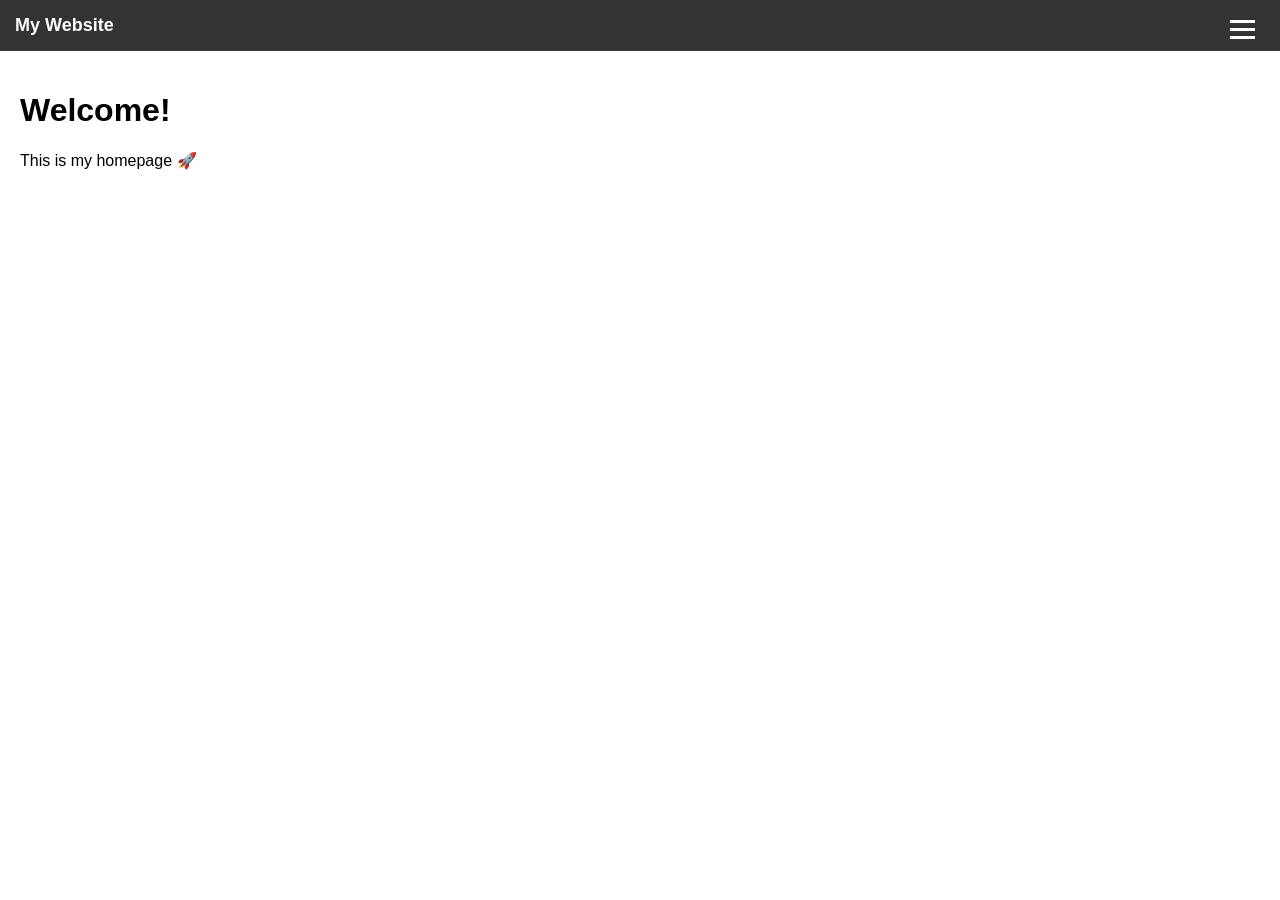
==== Page-Principale.html @ 2b2626e7 "Update Page-Principale.html" ====
<!DOCTYPE html>
<html lang="en">
<head>
    <meta charset="UTF-8">
    <meta name="viewport" content="width=device-width, initial-scale=1.0">
    <title>My Website</title>

    <!-- Link CSS -->
    <link rel="stylesheet" href="style.css">
</head>

<body>

<!-- Navbar -->
<div class="navbar">
    <div class="logo">My Website</div>

    <div class="hamburger" onclick="toggleMenu()">
        <div></div>
        <div></div>
        <div></div>
    </div>

    <div id="menu" class="menu">
        <a href="page-principale.html">Page Principale</a>
        <a href="Règlements.html">Règlements</a>
        <a href="projects.html">Projects</a>
    </div>
</div>

<!-- Page content -->
<div class="content">
    <h1>Welcome!</h1>
    <p>This is my homepage 🚀</p>
</div>

<!-- Link JS -->
<script src="script.js"></script>

</body>
</html>
---- style.css ----
body {
    margin: 0;
    font-family: Arial, sans-serif;
}

/* Navbar */
.navbar {
    background: #333;
    color: white;
    padding: 15px;
    position: relative;
}

/* Logo */
.logo {
    font-size: 18px;
    font-weight: bold;
}

/* Hamburger */
.hamburger {
    position: absolute;
    right: 20px;
    top: 15px;
    cursor: pointer;
}

.hamburger div {
    width: 25px;
    height: 3px;
    background: white;
    margin: 5px;
}

/* Menu */
.menu {
    display: none;
    position: absolute;
    right: 20px;
    top: 60px;
    background: #444;
    padding: 10px;
    border-radius: 8px;
}

.menu a {
    display: block;
    color: white;
    text-decoration: none;
    padding: 10px;
}

.menu a:hover {
    background: #555;
}

/* Show menu */
.show {
    display: block;
}

/* Content */
.content {
    padding: 20px;
}
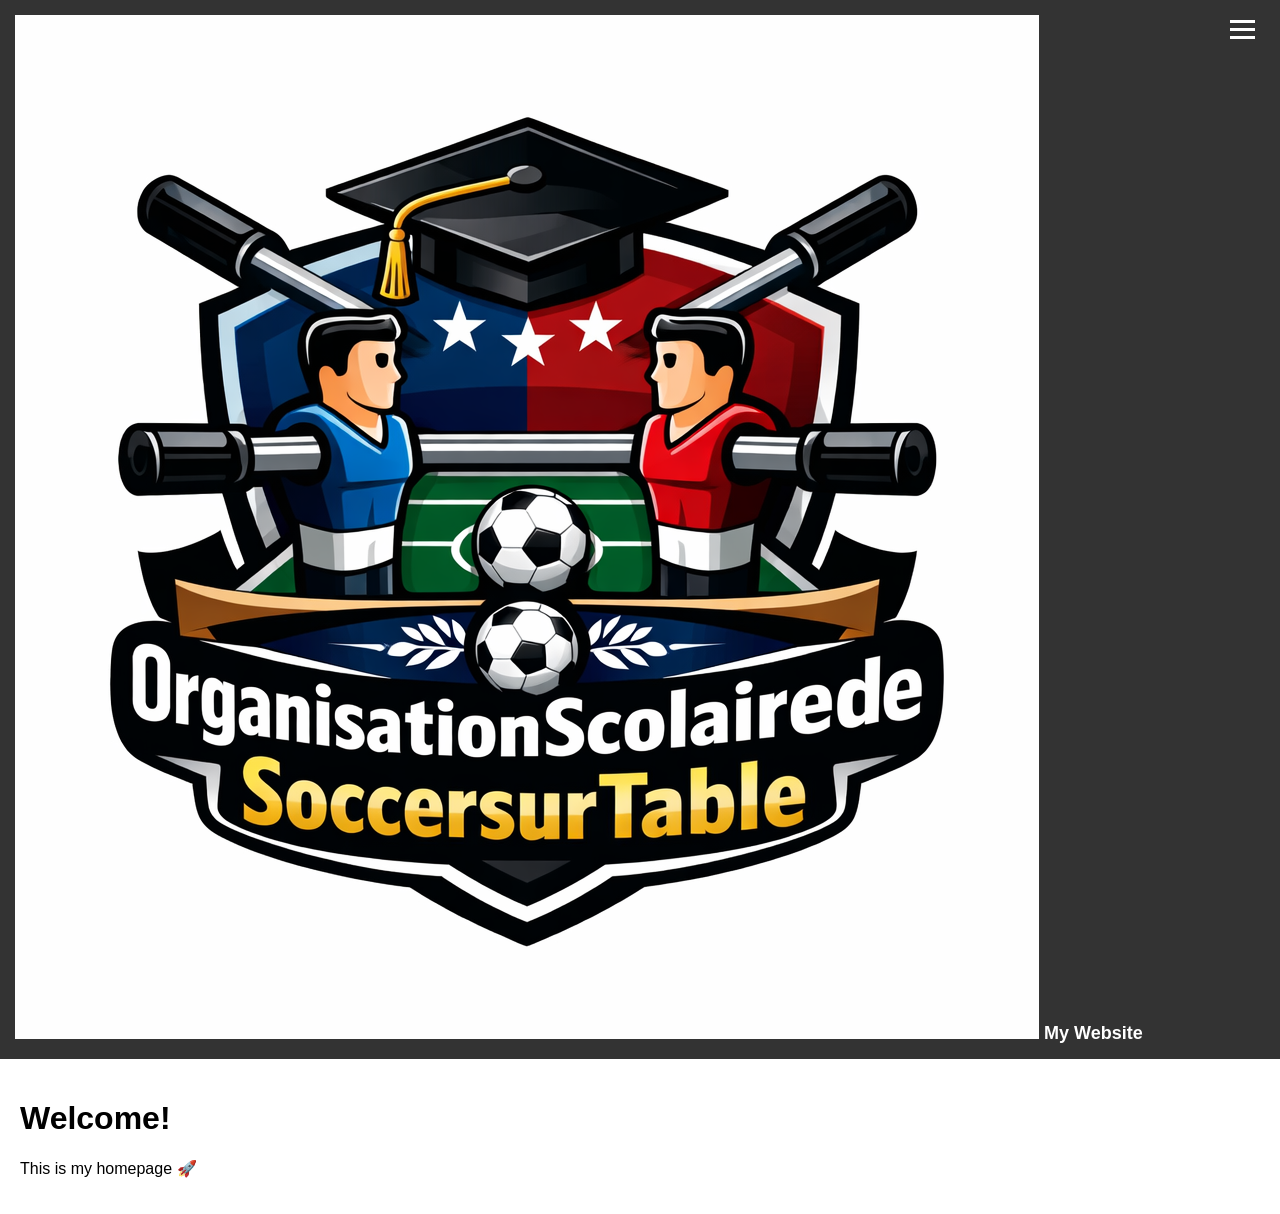
==== commit a40d8229: "Update Page-Principale.html" ====
--- a/Page-Principale.html
+++ b/Page-Principale.html
@@ -1,11 +1,14 @@
 <!DOCTYPE html>
-<html lang="en">
+<html lang="fr">
 <head>
     <meta charset="UTF-8">
     <meta name="viewport" content="width=device-width, initial-scale=1.0">
-    <title>My Website</title>
+    <title>Page Principale</title>
 
-    <!-- Link CSS -->
+    <!-- Favicon for browser tab -->
+    <link rel="icon" type="image/png" href="logo.png">
+
+    <!-- CSS -->
     <link rel="stylesheet" href="style.css">
 </head>
 
@@ -13,18 +16,24 @@
 
 <!-- Navbar -->
 <div class="navbar">
-    <div class="logo">My Website</div>
+    <!-- Logo on top-left -->
+    <div class="logo">
+        <img src="logo.png" alt="Logo" class="logo-img">
+        My Website
+    </div>
 
+    <!-- Hamburger menu -->
     <div class="hamburger" onclick="toggleMenu()">
         <div></div>
         <div></div>
         <div></div>
     </div>
 
+    <!-- Menu links -->
     <div id="menu" class="menu">
-        <a href="page-principale.html">Page Principale</a>
-        <a href="Règlements.html">Règlements</a>
-        <a href="projects.html">Projects</a>
+        <a href="Page-Principale.html">Page Principale</a>
+        <a href="Reglements.html">Règlements</a>
+        <a href="Projects.html">Projects</a>
     </div>
 </div>
 
@@ -34,7 +43,7 @@
     <p>This is my homepage 🚀</p>
 </div>
 
-<!-- Link JS -->
+<!-- JS -->
 <script src="script.js"></script>
 
 </body>
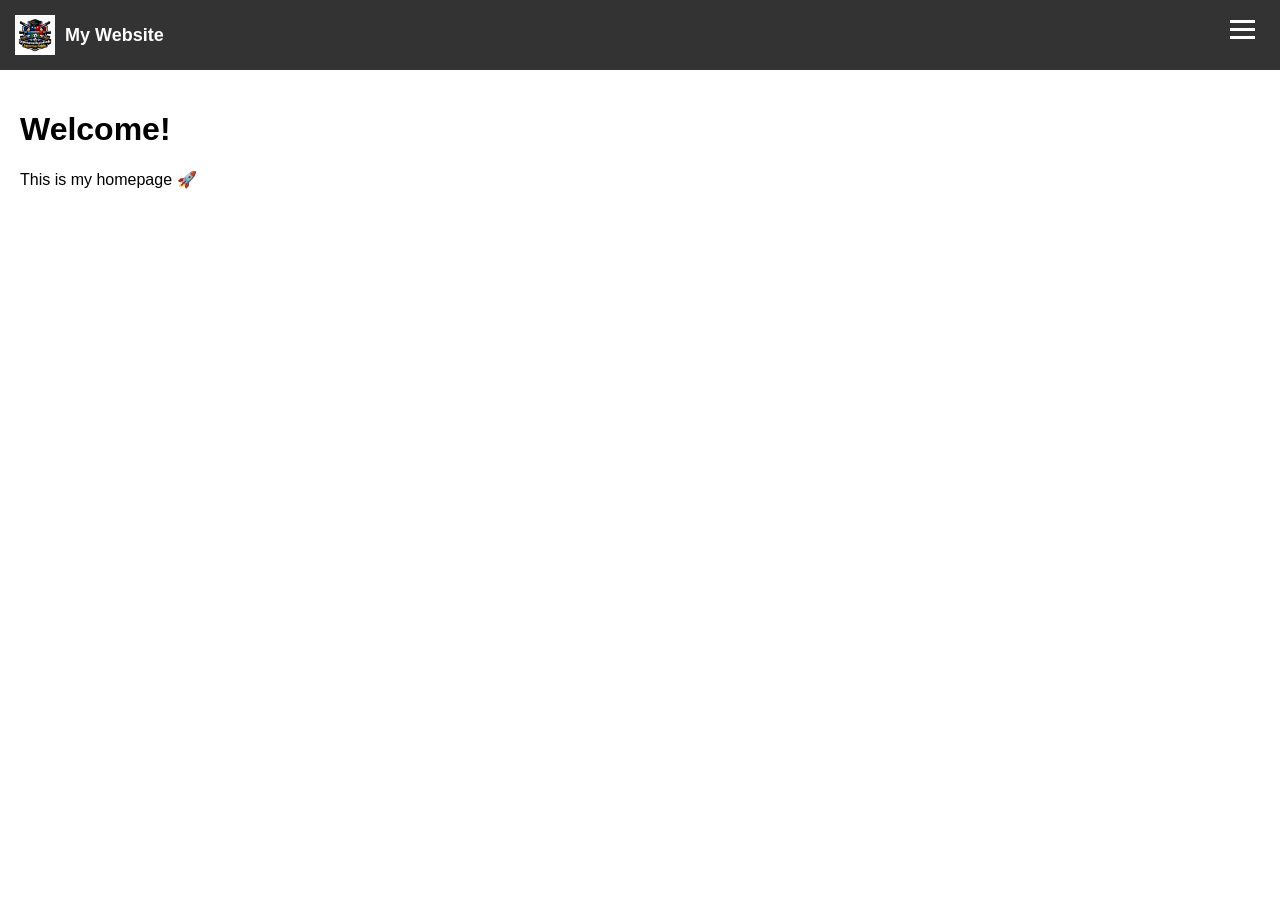
==== commit 5b2c55e2: "Update Page-Principale.html" ====
--- a/Page-Principale.html
+++ b/Page-Principale.html
@@ -32,7 +32,7 @@
     <!-- Menu links -->
     <div id="menu" class="menu">
         <a href="Page-Principale.html">Page Principale</a>
-        <a href="Reglements.html">Règlements</a>
+        <a href="Règlements.html">Règlements</a>
         <a href="Projects.html">Projects</a>
     </div>
 </div>
--- a/style.css
+++ b/style.css
@@ -63,3 +63,16 @@
 .content {
     padding: 20px;
 }
+
+/* Logo image in navbar */
+.logo {
+    display: flex;
+    align-items: center;
+    gap: 10px; /* space between image and text */
+}
+
+.logo-img {
+    width: 40px;  /* adjust size */
+    height: 40px;
+    object-fit: contain;
+}
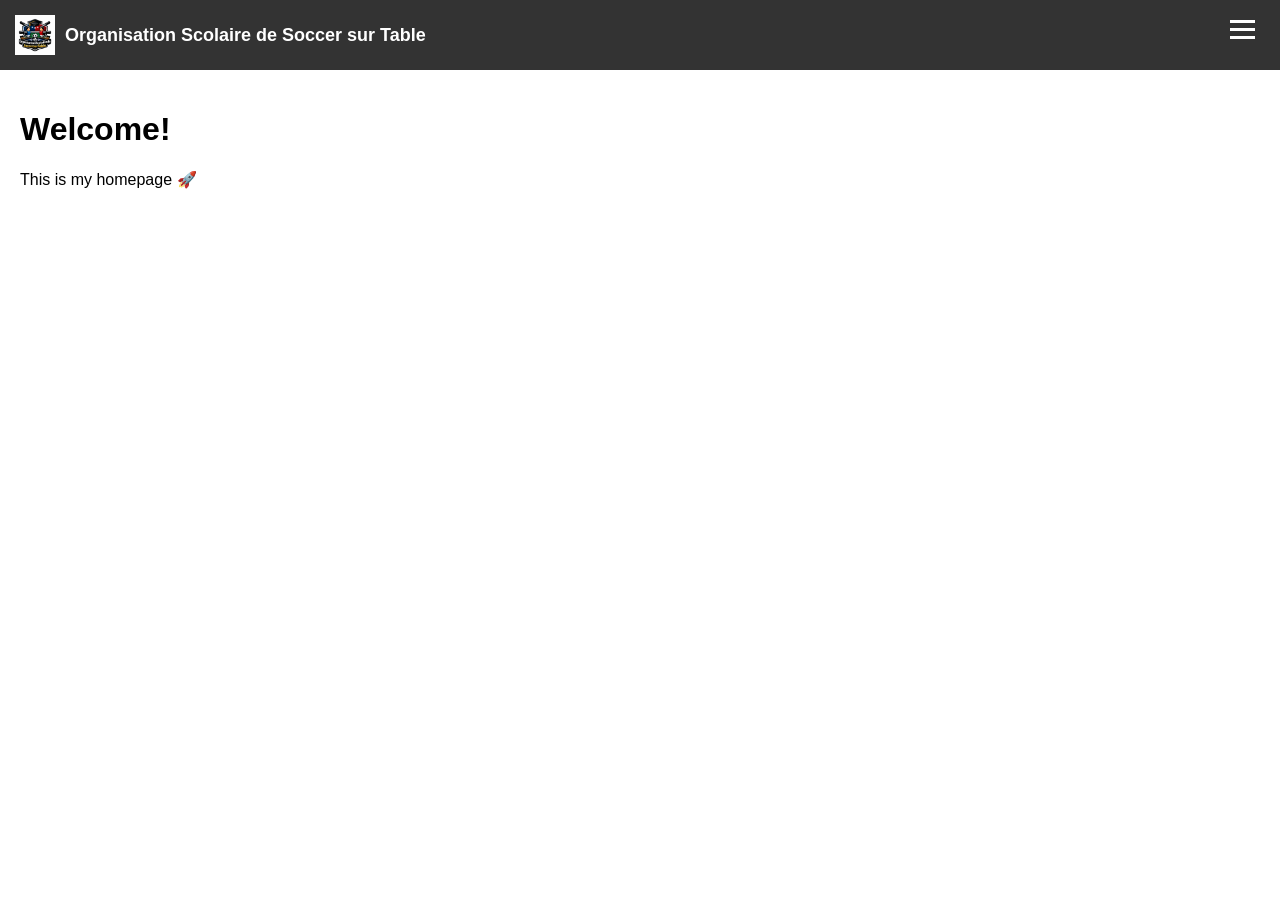
==== commit cf6ff9b0: "Update Page-Principale.html" ====
--- a/Page-Principale.html
+++ b/Page-Principale.html
@@ -19,7 +19,7 @@
     <!-- Logo on top-left -->
     <div class="logo">
         <img src="logo.png" alt="Logo" class="logo-img">
-        My Website
+        Organisation Scolaire de Soccer sur Table
     </div>
 
     <!-- Hamburger menu -->
--- a/style.css
+++ b/style.css
@@ -76,3 +76,9 @@
     height: 40px;
     object-fit: contain;
 }
+
+.logo-reg {
+    width: 100vw;  /* adjust size */
+    height: 100vw;
+    object-fit: contain;
+}
